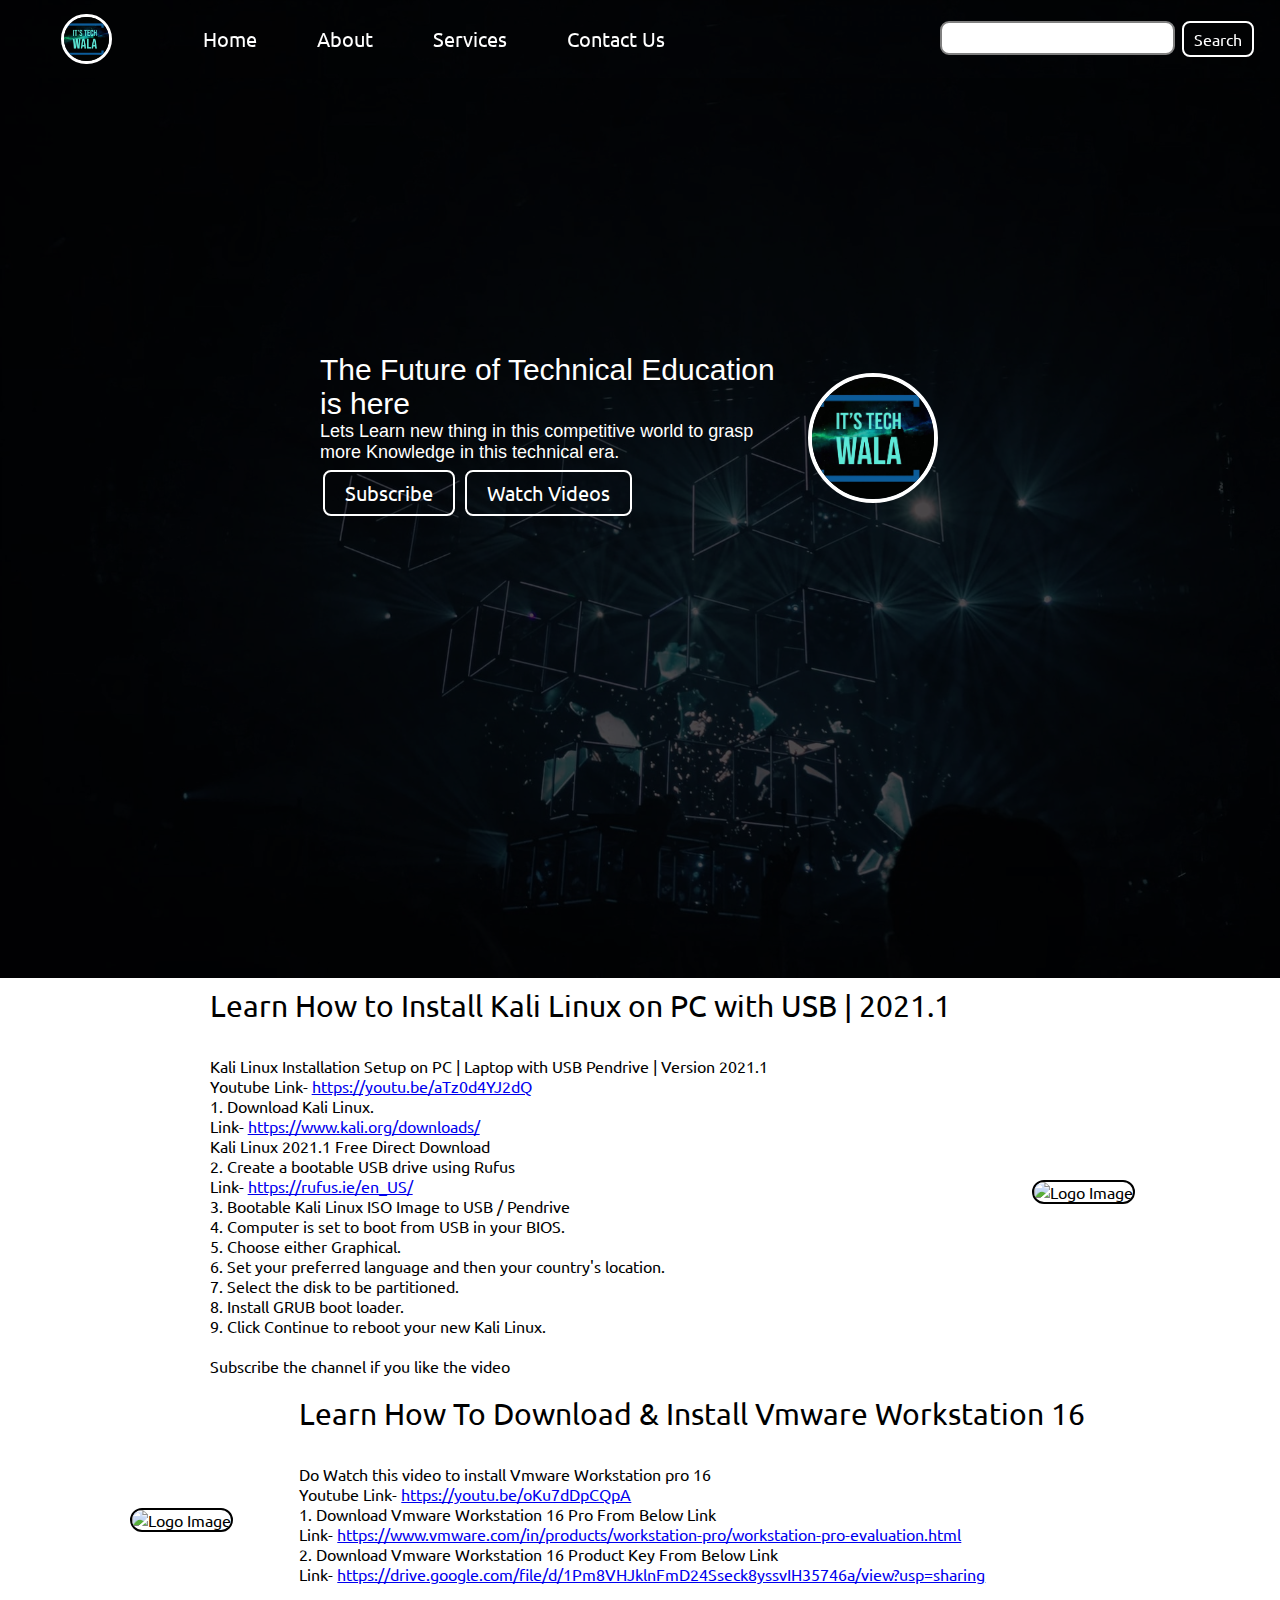
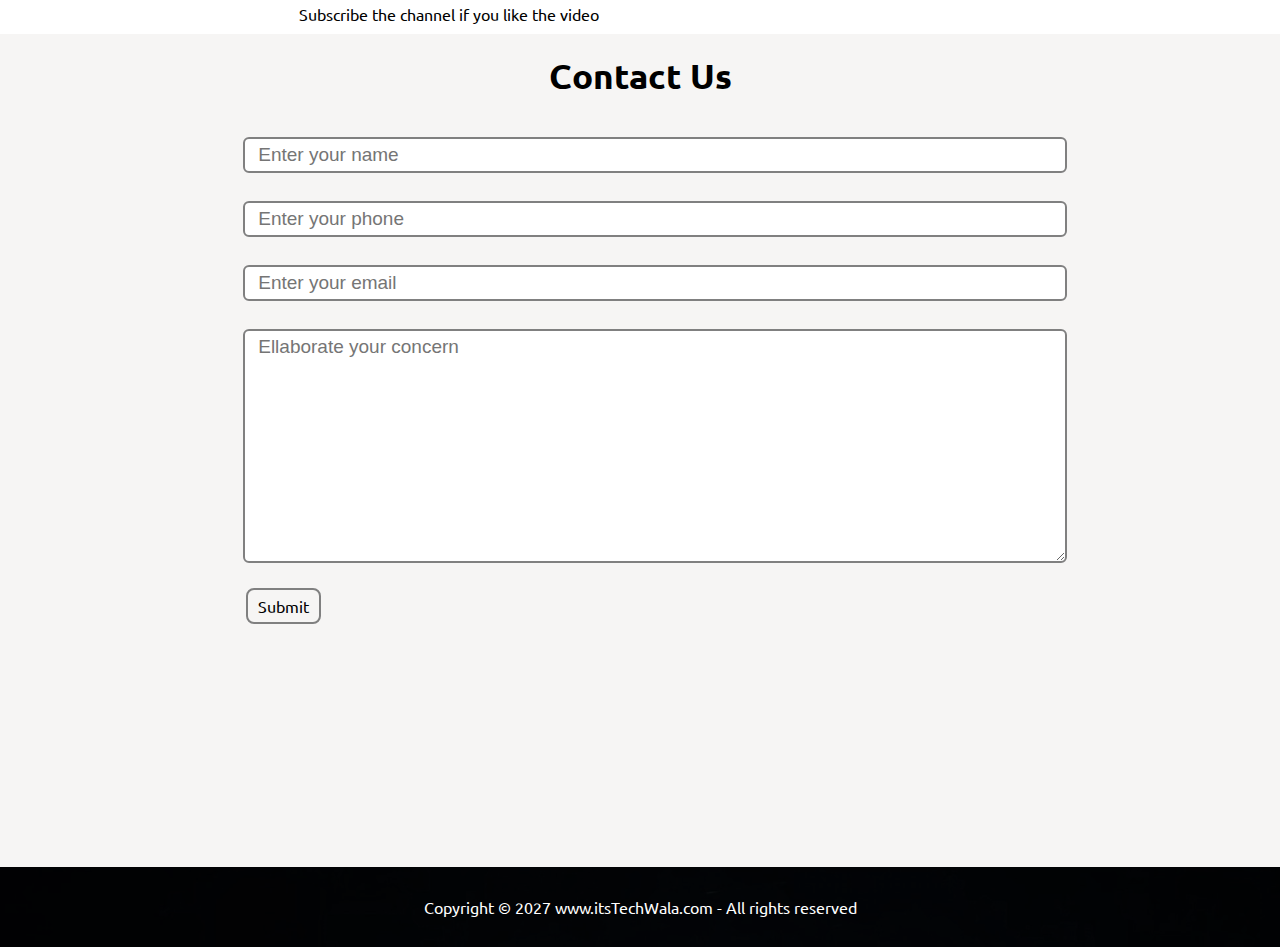
==== index.html @ 723ae99a "website" ====
<!DOCTYPE html>
<html lang="en">
<head>
    <meta charset="UTF-8">
    <meta name="viewport" content="width=device-width, initial-scale=1.0">
    <meta http-equiv="X-UA-Compatible" content="ie=edge">
    <title>It's TechWala - Learn Technical Knowledge</title>
  <link rel="stylesheet" href="CSS/style.css">
  <link rel="stylesheet" href="CSS/responsive.css">
</head>
<body>
    <nav class="navbar background h-nav-resp">
        <ul class="nav-list v-class-resp">
            <div class="logo"><img src="img/logo.png" alt="logo"></div>
            <li><a href="#home">Home</a></li>
            <li><a href="#about">About</a></li>
            <li><a href="#services">Services</a></li>
            <li><a href="#contact">Contact Us</a></li>
        </ul>
        <div class="rightNav v-class-resp">
          <input type="text" name="search" id="search">
           <button class="btn btn-sm">Search</button>
        </div>
        <div class="burger">
            <div class="line"></div>
            <div class="line"></div>
            <div class="line"></div>
        </div>
    </nav>
    <section class="background firstSection" id="home">
        <div class="box-main">
            <div class="firstHalf">
                <p class="text-big">The Future of Technical Education is here</p>
                <p class="text-small">Lets Learn new thing in this competitive 
                    world to grasp more Knowledge in this technical era.
                </p>
                   <div class="buttons">
                       <button class="btn"><a href="https://www.youtube.com/channel/UCLK06vJMjcHrOwq20rq2pGA">Subscribe</a></button>
                       <button class="btn"><a href="https://www.youtube.com/channel/UCLK06vJMjcHrOwq20rq2pGA/videos">Watch Videos</a></button>
                   </div>
            </div>
            <div class="secondHalf">
                <img src="img/logo.png" alt="Logo Image">
            </div>
        </div>
    </section>

    <section class="section" id="services">
        <div class="paras">
        <p class="sectionTag text-big">Learn How to Install Kali Linux on PC with USB | 2021.1</p>
        <p class="sectionSubTag text-small">
           <p> Kali Linux Installation Setup on PC | Laptop with USB Pendrive | Version 2021.1
        </p>
        <p>Youtube Link-   <a href='https://youtu.be/aTz0d4YJ2dQ'>https://youtu.be/aTz0d4YJ2dQ</a></p>
        <p>1. Download Kali Linux.</p>
    <p>Link-   <a href='https://www.kali.org/downloads/'>https://www.kali.org/downloads/</a></p>
<p>Kali Linux 2021.1 Free Direct Download</p>
<p>2. Create a bootable USB drive using Rufus</p>
<p>Link- <a href='https://rufus.ie/en_US/'>https://rufus.ie/en_US/</a></p>
<p>3. Bootable Kali Linux ISO Image to USB / Pendrive</p>
<p>4. Computer is set to boot from USB in your BIOS.</p>
<p>5. Choose either Graphical.</p>
<p>6. Set your preferred language and then your country's location.</p>
<p>7. Select the disk to be partitioned.</p>
<p>8. Install GRUB boot loader.</p>
<p>9. Click Continue to reboot your new Kali Linux.</p>
<br>
<p>Subscribe the channel if you like the video</p>

</p>
        </div>
            <div class="thumbnail">
             <img src="https://source.unsplash.com/900x900/?coding,apple,nature" alt="Logo Image" class="imgFluid">
         </div>
        </section>

        <section class="section section-left">
                <div class="paras">
                <p class="sectionTag text-big">Learn How To Download & Install Vmware Workstation 16</p>
                <p class="sectionSubTag text-small">
                    <p>Do Watch this video to install Vmware Workstation pro 16</p>
                    <p>Youtube Link-   <a href='https://youtu.be/oKu7dDpCQpA'>https://youtu.be/oKu7dDpCQpA</a></p>
                   
                    <p>1. Download Vmware Workstation 16 Pro From Below Link</p>
                <p>Link- <a href='https://www.vmware.com/in/products/workstation-pro/workstation-pro-evaluation.html'>https://www.vmware.com/in/products/workstation-pro/workstation-pro-evaluation.html</a></p>
                
                <p>2. Download Vmware Workstation 16 Product Key From Below Link</p>
                <p>Link- <a href='https://drive.google.com/file/d/1Pm8VHJklnFmD24Sseck8yssvIH35746a/view?usp=sharing'>https://drive.google.com/file/d/1Pm8VHJklnFmD24Sseck8yssvIH35746a/view?usp=sharing</a></p>
                <br>
                <p>Subscribe the channel if you like the video</p>
                </p>
                </div>
                    <div class="thumbnail">
                     <img src="https://source.unsplash.com/900x900/?coding,apple,javascript,html" alt="Logo Image" class="imgFluid">
                 </div>
                </section>

       <!--        <section class="section">
                        <div class="paras">
                        <p class="sectionTag text-big">The end of your serach is here</p>
                        <p class="sectionSubTag text-small">Lorem ipsum dolor sit amet consectetur adipisicing elit. 
                            Eius perspiciatis vitae distinctio illo sint, itaque nemo assumenda, reprehenderit sapiente, eum officia 
                            exercitationem suscipit? Expedita, necessitatibus suscipit facere error doloremque in.
                            Lorem ipsum dolor sit amet consectetur adipisicing elit. 
                            Eius perspiciatis vitae distinctio illo sint, itaque nemo assumenda, reprehenderit sapiente, eum officia exercitationem suscipit? Expedita, necessitatibus suscipit facere error doloremque in.
                            Lorem ipsum dolor sit amet consectetur adipisicing elit. 
                            Eius perspiciatis vitae distinctio illo sint, itaque nemo assumenda, reprehenderit sapiente, eum officia exercitationem suscipit? Expedita, necessitatibus suscipit facere error doloremque in.
                            Lorem ipsum dolor sit amet consectetur adipisicing elit. 
                            Eius perspiciatis vitae distinctio illo sint, itaque nemo assumenda, reprehenderit sapiente, eum officia exercitationem suscipit? Expedita, necessitatibus suscipit facere error doloremque in.
                        </p>
                        </div>
                            <div class="thumbnail">
                             <img src="https://source.unsplash.com/900x900/?javascript,apple" alt="Logo Image" class="imgFluid">
                         </div>
                        </section>
                        --> 

    <section class="contact" id="contact">
       <h2 class="text-center">Contact Us</h2>
       <div class="form">
           <input class="form-input" type="text" name="name" id="name" placeholder="Enter your name">
           <input class="form-input" type="text" name="phone" id="phone" placeholder="Enter your phone">
           <input class="form-input" type="email" name="email" id="email" placeholder="Enter your email">
          <textarea class="form-input" name="text" id="text" cols="30" rows="10" placeholder="Ellaborate your concern"></textarea>
           <button class="btn btn-sm btn-dark">Submit</button>
        </div> 
    </section>

    <footer class="background">
     <p class="text-footer">
         Copyright &copy; 2027 www.itsTechWala.com - All rights reserved
     </p> 
    </footer>
    <script src="js/resp.js"></script>
</body>
</html>
---- CSS/style.css ----
@import url('https://fonts.googleapis.com/css2?family=Ubuntu&display=swap');
*{
    margin: 0;
    padding: 0;
}
html
{
    scroll-behavior: smooth;
}

.logo
{
width: 20%;
display: flex;
justify-content: center;
align-items: center;
}
.logo img
{
    width: 26%;
    border: 3px solid white;
    border-radius: 50px;
    margin: 5px;
}
.navbar
{
    display: flex;
    align-items: center;
    justify-content: center;
    position: sticky;
    top: 0;
    cursor: pointer;
}
.nav-list{
width: 70%;
display: flex;
align-items: center;
}
.rightNav
{
    width: 30%;
    text-align: right;
    padding: 0 23px;
}
#search
{
    padding: 5px;
    font-size: 17px;
    border: 2px solid grey;
    border-radius: 9px;
}
.nav-list li{
    list-style: none;
    padding: 26px 30px;
}

.nav-list li a{
    text-decoration: none;
    color: white;
    font-size: 20px;
    font-family: 'Ubuntu', sans-serif;
}

.btn a
{
    text-decoration: none; 
    color: white; 
}
.nav-list li a:hover{
    color:grey;
}

.background
{
    background: rgba(0, 0, 0,0.7) url('../img/back2.jpg');
    background-size: cover;
    background-blend-mode: darken;
}
.firstSection
{
    height :100vh;
}
.box-main
{
    display: flex;
    justify-content: center;
    align-items: center;
    color: white;
    font-family: 'Segoe UI', Tahoma, Geneva, Verdana, sans-serif;
    max-width: 50%;
    margin: auto;
    height: 80%;
}

.firstHalf
{
    width:80%;
    display: flex;
    flex-direction: column;
    justify-content: center;
}
.secondHalf
{
    width: 30%;
}

.secondHalf img
{
    width: 70%;
    border: 4px solid white;
    border-radius: 150px;
    display: block;
    margin: auto;
}

.text-big
{
    font-size: 30px; /* 41 */
}
.text-small
{
    font-size: 18px;
}

.btn
{
    padding: 8px 20px;
    margin: 7px 3px;
    border: 2px solid white;
    border-radius:8px;
    background: none;
    color: white;
    cursor: pointer;
    font-family: 'Ubuntu', sans-serif;
    font-size: 20px;
}

.btn-sm
{
    padding: 6px 10px;
    vertical-align: middle;
    font-size: 16px;
}

.btn-dark
{
    color:black;
    border: 2px solid grey;
}
.section
{
    display: flex;
   align-items: center;
   justify-content: space-evenly;
   max-width: 80%;
   margin: auto;
   font-family: 'Ubuntu', sans-serif;
   padding: 10px;
}

.section-left
{
    flex-direction: row-reverse;
}
 .thumbnail img
{
    width: 250px;
    border: 2px solid black;
    border-radius: 26px;
    margin-top: 19px;
} 

.paras
{
    padding: 0px 65px;
}
.sectionSubTag
{
    padding: 16px 0;
}
.sectionSubTag
{
    font-family: 'Segoe UI', Tahoma, Geneva, Verdana, sans-serif;
}

.contact
{
    background-color: #f6f5f4;
    height: 833px;
}

.text-center
{
    text-align: center;
    padding-top: 20px;
    font-family: 'Ubuntu', sans-serif;
    font-size: 35px;
}

.form
{
    max-width: 62%;
    margin: 25px auto;
}
.form-input
{ margin: 14px 0;
    padding: 5px 13px;
    width: 100%;
    font-size: 19px;
    border: 2px solid grey;
    border-radius: 6px;
    font-family: 'Segoe UI', Tahoma, Geneva, Verdana, sans-serif;
}

.text-footer
{
    text-align: center;
    padding: 30px 0;
    font-family: 'Ubuntu', sans-serif;
    display: flex;
    justify-content: center;
    color: white;
}

.burger
    {
        display: none;
        position: absolute;
        cursor: pointer;
        right: 5%;
        top: 15px;
    }
    .line
    {
        width: 33px;
        background-color: white;
        height: 4px;
        margin: 5px 3px;
    }
---- CSS/responsive.css ----
@media only screen and (max-width: 1140px)
{
    .nav-list
    {
        flex-direction: column;
    }
    .navbar
    {
        height: 478px;
        flex-direction: column;
        transition: all 0.7s ease-out;
    }
    .rightNav
    {
        text-align: center;
    }
    
    .box-main
    {
        flex-direction: column-reverse;
        max-width: 100%;
    }

    #search
    {
        width: 100%;
    }
    .burger
    {
        display: block;
    }

    .h-nav-resp
    {
        height: 72px;
    }

    .v-class-resp
    {
        opacity: 0;
    }

    .section
    {
        flex-direction: column-reversed;
    }

    .text-small
    {
        text-align:center;
    }

    .text-big
    {
        text-align:center;
    }

    .btn
    {
        text-align:center;
    }

    .paras
    {
        padding: 0px;
    }
}
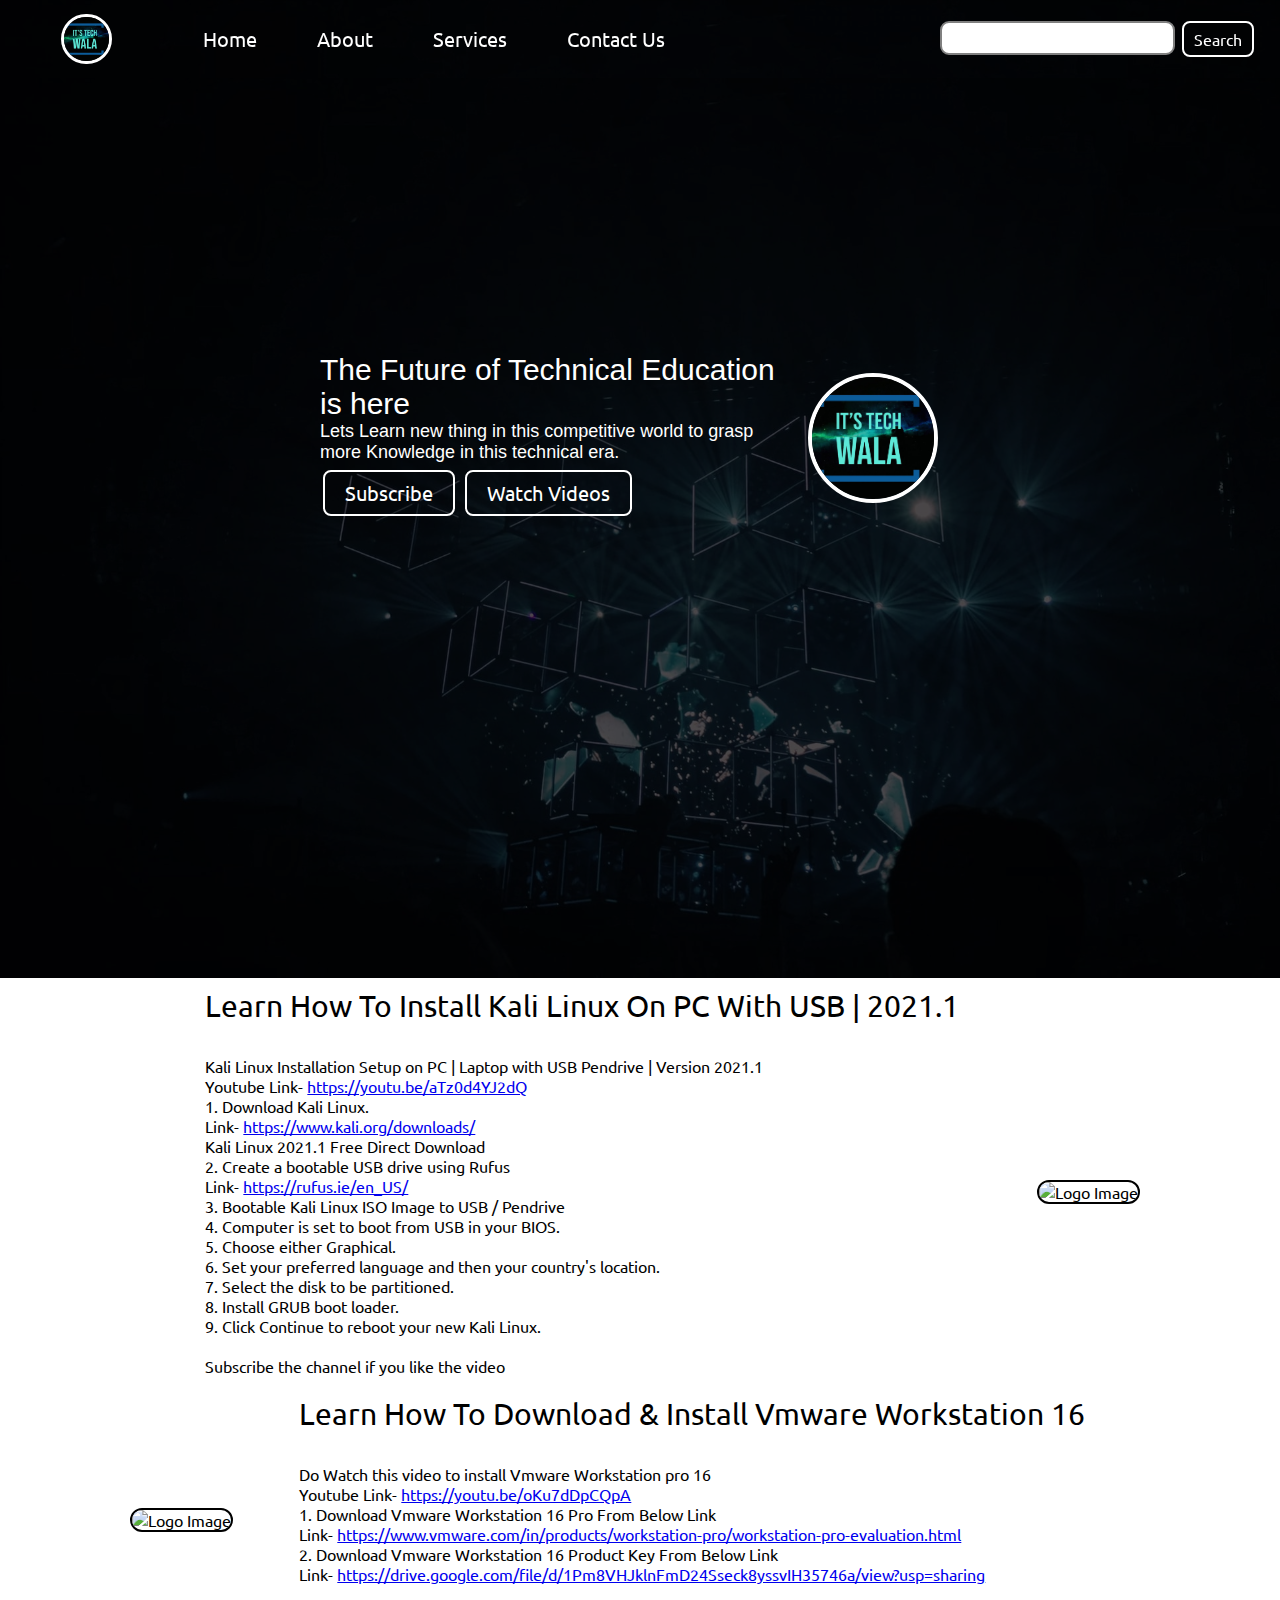
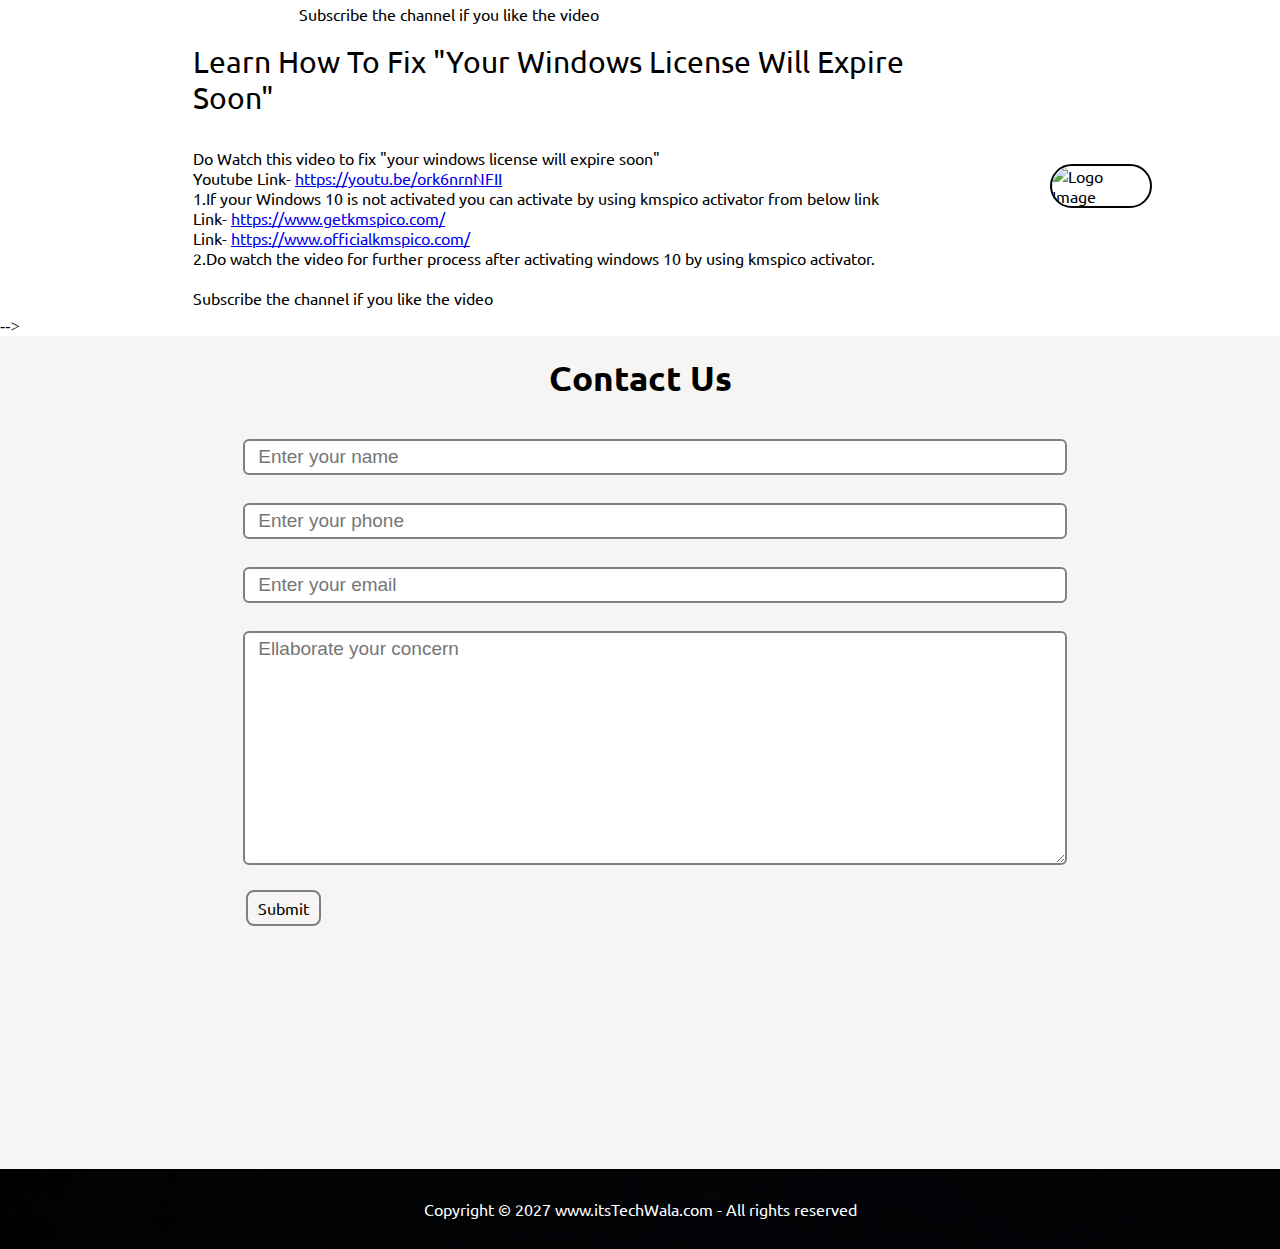
==== commit a8740a65: "code refactored" ====
--- a/index.html
+++ b/index.html
@@ -47,7 +47,7 @@
 
     <section class="section" id="services">
         <div class="paras">
-        <p class="sectionTag text-big">Learn How to Install Kali Linux on PC with USB | 2021.1</p>
+        <p class="sectionTag text-big">Learn How To Install Kali Linux On PC With USB | 2021.1</p>
         <p class="sectionSubTag text-small">
            <p> Kali Linux Installation Setup on PC | Laptop with USB Pendrive | Version 2021.1
         </p>
@@ -91,26 +91,27 @@
                 </p>
                 </div>
                     <div class="thumbnail">
-                     <img src="https://source.unsplash.com/900x900/?coding,apple,javascript,html" alt="Logo Image" class="imgFluid">
+                     <img src="https://source.unsplash.com/900x900/?coding,javascript,html" alt="Logo Image" class="imgFluid">
                  </div>
                 </section>
 
-       <!--        <section class="section">
-                        <div class="paras">
-                        <p class="sectionTag text-big">The end of your serach is here</p>
-                        <p class="sectionSubTag text-small">Lorem ipsum dolor sit amet consectetur adipisicing elit. 
-                            Eius perspiciatis vitae distinctio illo sint, itaque nemo assumenda, reprehenderit sapiente, eum officia 
-                            exercitationem suscipit? Expedita, necessitatibus suscipit facere error doloremque in.
-                            Lorem ipsum dolor sit amet consectetur adipisicing elit. 
-                            Eius perspiciatis vitae distinctio illo sint, itaque nemo assumenda, reprehenderit sapiente, eum officia exercitationem suscipit? Expedita, necessitatibus suscipit facere error doloremque in.
-                            Lorem ipsum dolor sit amet consectetur adipisicing elit. 
-                            Eius perspiciatis vitae distinctio illo sint, itaque nemo assumenda, reprehenderit sapiente, eum officia exercitationem suscipit? Expedita, necessitatibus suscipit facere error doloremque in.
-                            Lorem ipsum dolor sit amet consectetur adipisicing elit. 
-                            Eius perspiciatis vitae distinctio illo sint, itaque nemo assumenda, reprehenderit sapiente, eum officia exercitationem suscipit? Expedita, necessitatibus suscipit facere error doloremque in.
-                        </p>
-                        </div>
+               <section class="section">
+                <div class="paras">
+                    <p class="sectionTag text-big">Learn How To Fix "Your Windows License Will Expire Soon"</p>
+                    <p class="sectionSubTag text-small">
+                        <p>Do Watch this video to fix "your windows license will expire soon"</p>
+                        <p>Youtube Link-   <a href='https://youtu.be/ork6nrnNFII'>https://youtu.be/ork6nrnNFII</a></p>
+                       
+                        <p>1.If your Windows 10 is not activated you can activate by using kmspico activator from below link</p>
+                    <p>Link- <a href='https://www.getkmspico.com/'>https://www.getkmspico.com/</a></p>
+                    <p>Link- <a href='https://www.officialkmspico.com/'>https://www.officialkmspico.com/</a></p>
+                    <p>2.Do watch the video for further process after activating windows 10 by using kmspico activator.</p>
+                    <br>
+                    <p>Subscribe the channel if you like the video</p>
+                    </p>
+                    </div>
                             <div class="thumbnail">
-                             <img src="https://source.unsplash.com/900x900/?javascript,apple" alt="Logo Image" class="imgFluid">
+                             <img src="https://source.unsplash.com/900x900/?javascript,nature,apple" alt="Logo Image" class="imgFluid">
                          </div>
                         </section>
                         --> 
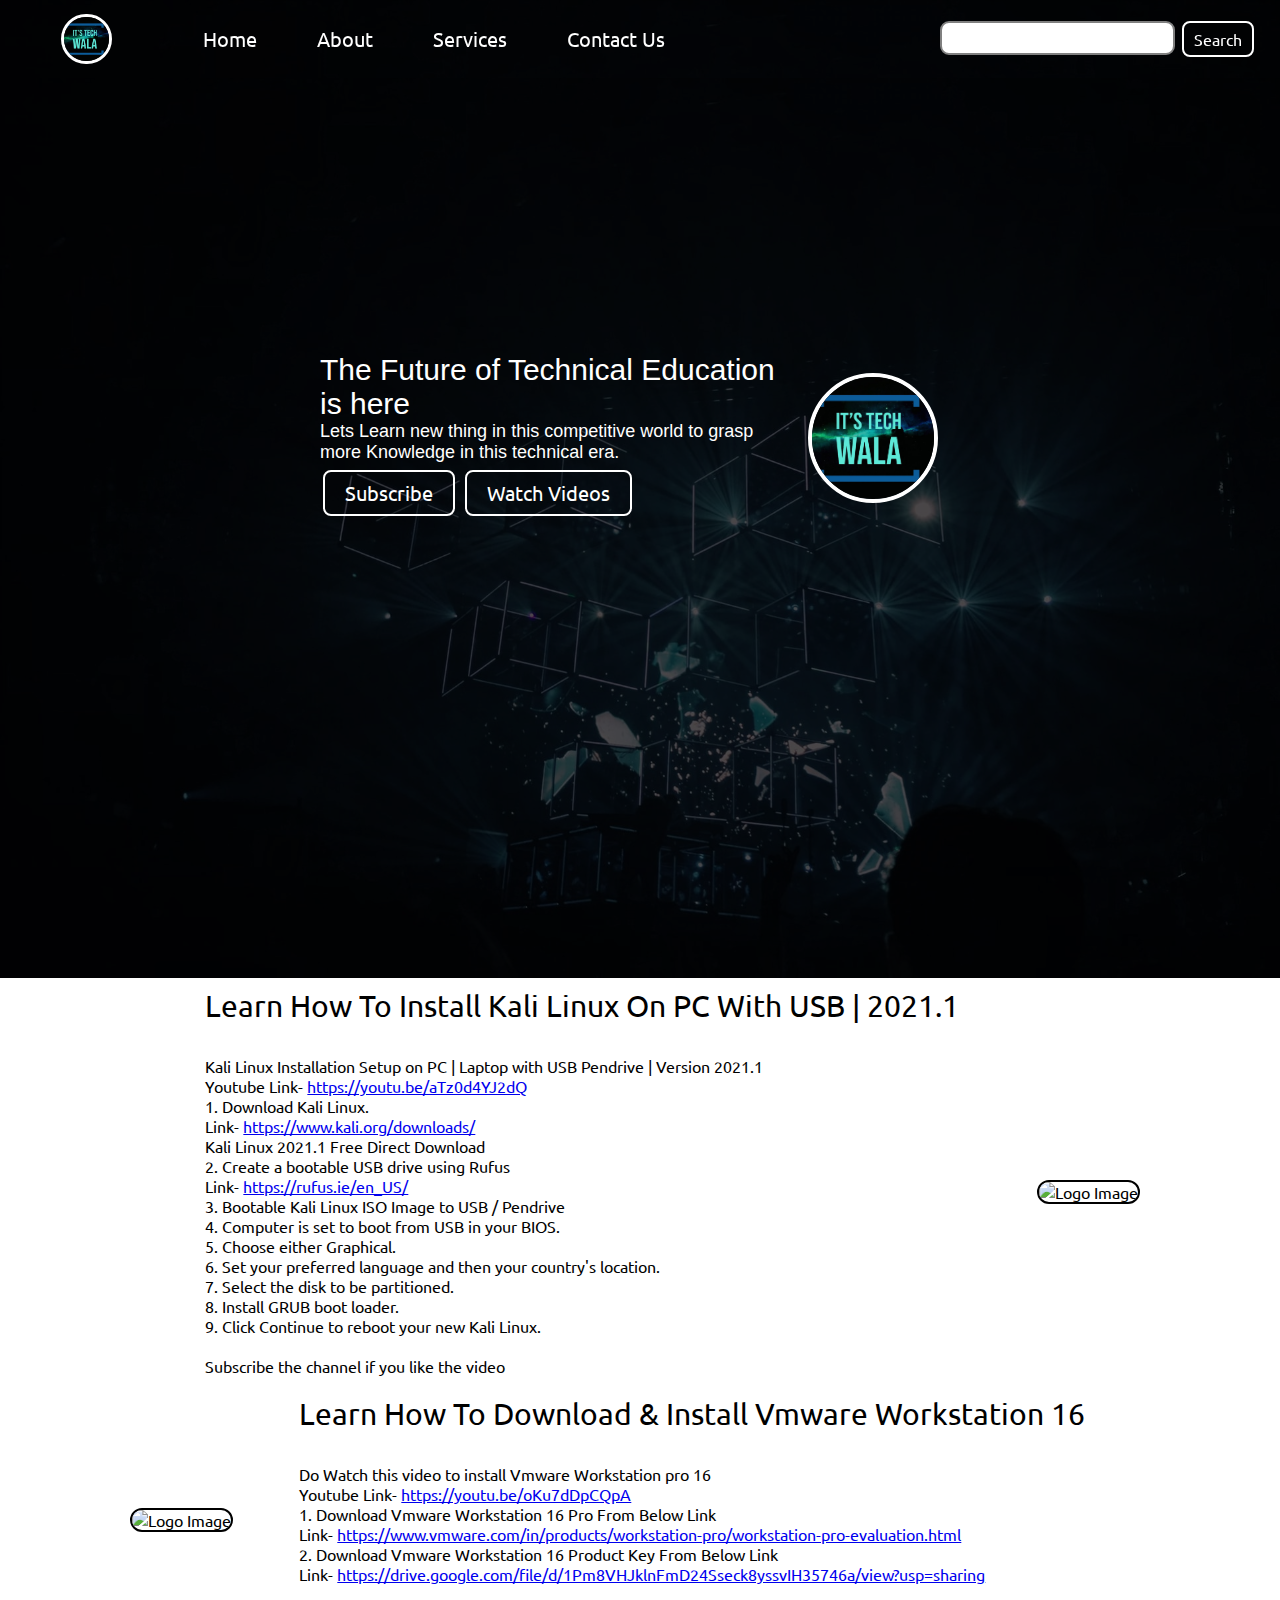
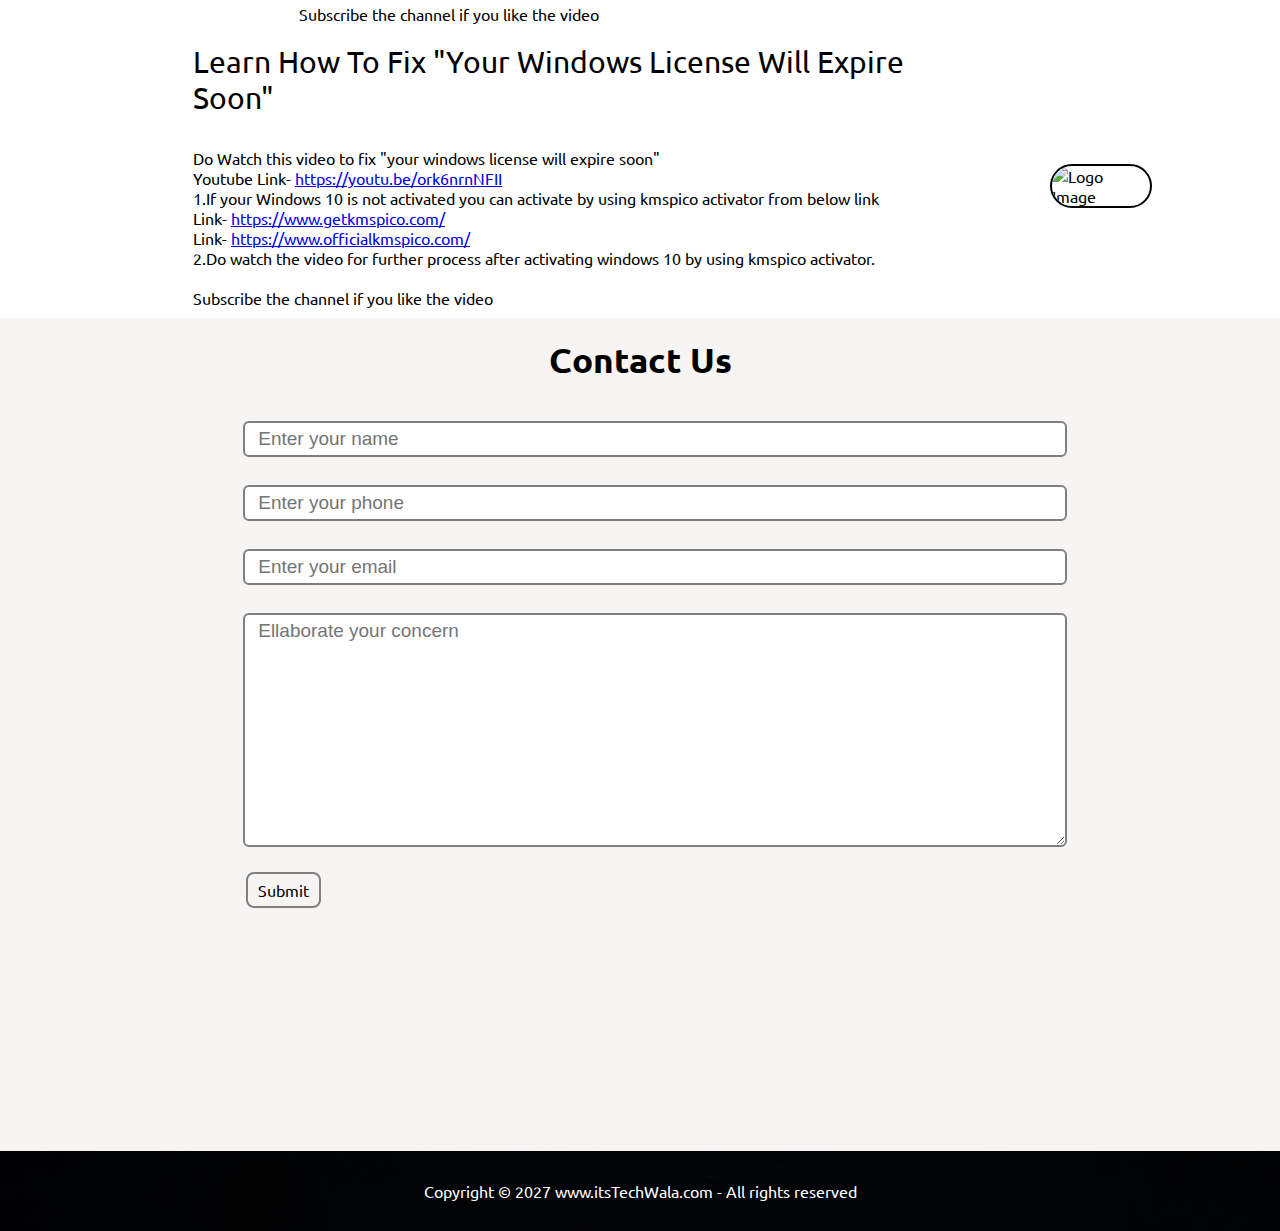
==== commit ec2947fa: "code refactor" ====
--- a/index.html
+++ b/index.html
@@ -35,8 +35,8 @@
                     world to grasp more Knowledge in this technical era.
                 </p>
                    <div class="buttons">
-                       <button class="btn"><a href="https://www.youtube.com/channel/UCLK06vJMjcHrOwq20rq2pGA">Subscribe</a></button>
-                       <button class="btn"><a href="https://www.youtube.com/channel/UCLK06vJMjcHrOwq20rq2pGA/videos">Watch Videos</a></button>
+                       <button class="btn"><a href="https://www.youtube.com/channel/UCLK06vJMjcHrOwq20rq2pGA" target="_blank">Subscribe</a></button>
+                       <button class="btn"><a href="https://www.youtube.com/channel/UCLK06vJMjcHrOwq20rq2pGA/videos" target="_blank">Watch Videos</a></button>
                    </div>
             </div>
             <div class="secondHalf">
@@ -51,12 +51,12 @@
         <p class="sectionSubTag text-small">
            <p> Kali Linux Installation Setup on PC | Laptop with USB Pendrive | Version 2021.1
         </p>
-        <p>Youtube Link-   <a href='https://youtu.be/aTz0d4YJ2dQ'>https://youtu.be/aTz0d4YJ2dQ</a></p>
+        <p>Youtube Link-   <a href='https://youtu.be/aTz0d4YJ2dQ' target="_blank">https://youtu.be/aTz0d4YJ2dQ</a></p>
         <p>1. Download Kali Linux.</p>
-    <p>Link-   <a href='https://www.kali.org/downloads/'>https://www.kali.org/downloads/</a></p>
+    <p>Link-   <a href='https://www.kali.org/downloads/' target="_blank">https://www.kali.org/downloads/</a></p>
 <p>Kali Linux 2021.1 Free Direct Download</p>
 <p>2. Create a bootable USB drive using Rufus</p>
-<p>Link- <a href='https://rufus.ie/en_US/'>https://rufus.ie/en_US/</a></p>
+<p>Link- <a href='https://rufus.ie/en_US/' target="_blank">https://rufus.ie/en_US/</a></p>
 <p>3. Bootable Kali Linux ISO Image to USB / Pendrive</p>
 <p>4. Computer is set to boot from USB in your BIOS.</p>
 <p>5. Choose either Graphical.</p>
@@ -79,13 +79,13 @@
                 <p class="sectionTag text-big">Learn How To Download & Install Vmware Workstation 16</p>
                 <p class="sectionSubTag text-small">
                     <p>Do Watch this video to install Vmware Workstation pro 16</p>
-                    <p>Youtube Link-   <a href='https://youtu.be/oKu7dDpCQpA'>https://youtu.be/oKu7dDpCQpA</a></p>
+                    <p>Youtube Link-   <a href='https://youtu.be/oKu7dDpCQpA' target="_blank">https://youtu.be/oKu7dDpCQpA</a></p>
                    
                     <p>1. Download Vmware Workstation 16 Pro From Below Link</p>
-                <p>Link- <a href='https://www.vmware.com/in/products/workstation-pro/workstation-pro-evaluation.html'>https://www.vmware.com/in/products/workstation-pro/workstation-pro-evaluation.html</a></p>
+                <p>Link- <a href='https://www.vmware.com/in/products/workstation-pro/workstation-pro-evaluation.html' target="_blank">https://www.vmware.com/in/products/workstation-pro/workstation-pro-evaluation.html</a></p>
                 
                 <p>2. Download Vmware Workstation 16 Product Key From Below Link</p>
-                <p>Link- <a href='https://drive.google.com/file/d/1Pm8VHJklnFmD24Sseck8yssvIH35746a/view?usp=sharing'>https://drive.google.com/file/d/1Pm8VHJklnFmD24Sseck8yssvIH35746a/view?usp=sharing</a></p>
+                <p>Link- <a href='https://drive.google.com/file/d/1Pm8VHJklnFmD24Sseck8yssvIH35746a/view?usp=sharing' target="_blank">https://drive.google.com/file/d/1Pm8VHJklnFmD24Sseck8yssvIH35746a/view?usp=sharing</a></p>
                 <br>
                 <p>Subscribe the channel if you like the video</p>
                 </p>
@@ -100,11 +100,11 @@
                     <p class="sectionTag text-big">Learn How To Fix "Your Windows License Will Expire Soon"</p>
                     <p class="sectionSubTag text-small">
                         <p>Do Watch this video to fix "your windows license will expire soon"</p>
-                        <p>Youtube Link-   <a href='https://youtu.be/ork6nrnNFII'>https://youtu.be/ork6nrnNFII</a></p>
+                        <p>Youtube Link-   <a href='https://youtu.be/ork6nrnNFII' target="_blank">https://youtu.be/ork6nrnNFII</a></p>
                        
                         <p>1.If your Windows 10 is not activated you can activate by using kmspico activator from below link</p>
-                    <p>Link- <a href='https://www.getkmspico.com/'>https://www.getkmspico.com/</a></p>
-                    <p>Link- <a href='https://www.officialkmspico.com/'>https://www.officialkmspico.com/</a></p>
+                    <p>Link- <a href='https://www.getkmspico.com/' target="_blank">https://www.getkmspico.com/</a></p>
+                    <p>Link- <a href='https://www.officialkmspico.com/' target="_blank">https://www.officialkmspico.com/</a></p>
                     <p>2.Do watch the video for further process after activating windows 10 by using kmspico activator.</p>
                     <br>
                     <p>Subscribe the channel if you like the video</p>
@@ -114,7 +114,7 @@
                              <img src="https://source.unsplash.com/900x900/?javascript,nature,apple" alt="Logo Image" class="imgFluid">
                          </div>
                         </section>
-                        --> 
+                    
 
     <section class="contact" id="contact">
        <h2 class="text-center">Contact Us</h2>
